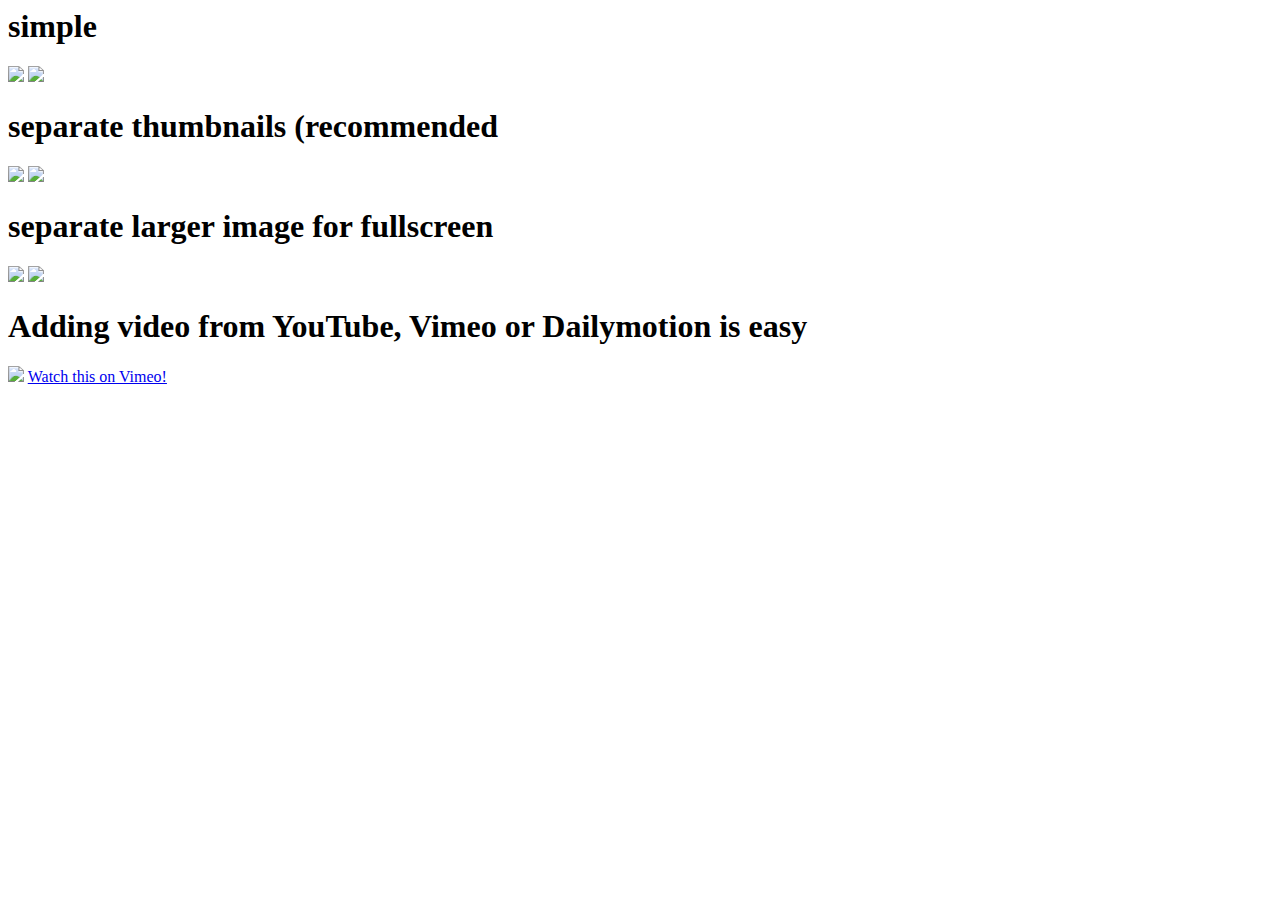
==== index.html @ 81b9dfde "now with more code!" ====
<html>
<head>
<script src="http://ajax.googleapis.com/ajax/libs/jquery/1/jquery.js"></script>
<script src="galleria/galleria-1.2.9.min.js"></script>    
<script>
    Galleria.loadTheme('./js/galleria/themes/classic/galleria.classic.min.js');
    Galleria.run('#galleria');

    Galleria.configure({
        imageCrop: true,
        transition: 'fade'
    });
</script>
</head>

<body>
    <h1>simple</h1>
    <div id="galleria">
        <img src="/img/pic1.jpg" data-title="My title" data-description="My description">
        <img src="/img/pic2.jpg" data-title="Another title" data-description="My <em>HTML</em> description">
    </div>

    <h1>separate thumbnails (recommended</h1>
    <div id="galleria">
        <a href="/img/pic1.jpg"><img src="/img/pic1.jpg" data-title="My title" data-description="My description"></a>
        <a href="/img/pic2.jpg"><img src="/img/pic2.jpg" data-title="Another title" data-description="My <em>HTML</em> description"></a>
    </div>


    <h1>separate larger image for fullscreen</h1>
    <div id="galleria">
        <a href="/img/pic1.jpg"><img src="/img/pic1.jpg" data-big="/img/pic1.jpg" data-title="My title" data-description="My description"></a>
        <a href="/img/pic2.jpg"><img src="/img/pic2.jpg" data-big="/img/pic2.jpg" data-title="Another title" data-description="My <em>HTML</em> description"></a>
    </div>


    <h1>Adding video from YouTube, Vimeo or Dailymotion is easy</h1>
    <div id="galleria">
        <a href="http://www.youtube.com/watch?v=bqbcYbq13Ow"><img src="/img/pic1.jpg"></a>
        <a href="http://player.vimeo.com/video/71333179"><span class="video">Watch this on Vimeo!</span></a>
    </div>
    
</body>
</html>
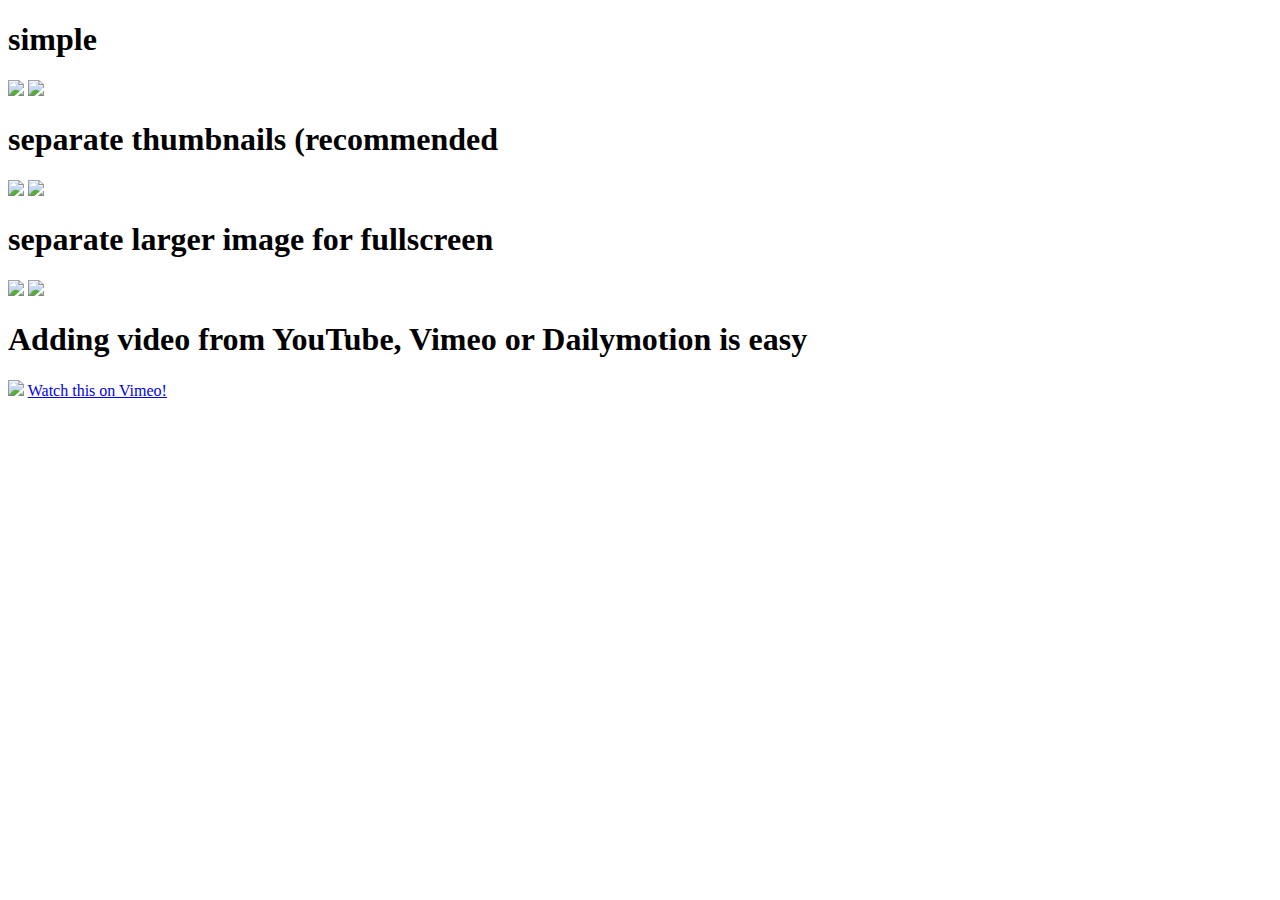
==== commit 795716fe: "manually specify height" ====
--- a/index.html
+++ b/index.html
@@ -1,18 +1,35 @@
 
 
-
+<!DOCTYPE HTML PUBLIC "-//W3C//DTD HTML 4.01 //EN">
 <html>
 <head>
+<link type="text/css" rel="stylesheet" href="./js/galleria/themes/classic/galleria.classic.css">
 <script src="http://ajax.googleapis.com/ajax/libs/jquery/1/jquery.js"></script>
-<script src="galleria/galleria-1.2.9.min.js"></script>    
+<script src="./js/galleria/galleria-1.2.9.min.js"></script>    
 <script>
+
+    Galleria.galleria-stage {
+        height: 450px;
+        position: absolute;
+        top: 10px;
+        bottom: 60px;
+        left: 10px;
+        right: 10px;
+        overflow: hidden;
+    }
+
     Galleria.loadTheme('./js/galleria/themes/classic/galleria.classic.min.js');
     Galleria.run('#galleria');
+    Galleria.run('#galleria2');
+    Galleria.run('#galleria3');
+    Galleria.run('#galleria4');
 
+/*
     Galleria.configure({
         imageCrop: true,
         transition: 'fade'
     });
+*/
 </script>
 </head>
 
@@ -24,21 +41,21 @@
     </div>
 
     <h1>separate thumbnails (recommended</h1>
-    <div id="galleria">
+    <div id="galleria2">
         <a href="/img/pic1.jpg"><img src="/img/pic1.jpg" data-title="My title" data-description="My description"></a>
         <a href="/img/pic2.jpg"><img src="/img/pic2.jpg" data-title="Another title" data-description="My <em>HTML</em> description"></a>
     </div>
 
 
     <h1>separate larger image for fullscreen</h1>
-    <div id="galleria">
+    <div id="galleria3">
         <a href="/img/pic1.jpg"><img src="/img/pic1.jpg" data-big="/img/pic1.jpg" data-title="My title" data-description="My description"></a>
         <a href="/img/pic2.jpg"><img src="/img/pic2.jpg" data-big="/img/pic2.jpg" data-title="Another title" data-description="My <em>HTML</em> description"></a>
     </div>
 
 
     <h1>Adding video from YouTube, Vimeo or Dailymotion is easy</h1>
-    <div id="galleria">
+    <div id="galleria4">
         <a href="http://www.youtube.com/watch?v=bqbcYbq13Ow"><img src="/img/pic1.jpg"></a>
         <a href="http://player.vimeo.com/video/71333179"><span class="video">Watch this on Vimeo!</span></a>
     </div>
--- a/js/galleria/themes/classic/galleria.classic.css
+++ b/js/galleria/themes/classic/galleria.classic.css
@@ -0,0 +1,217 @@
+/* Galleria Classic Theme 2012-08-07 | https://raw.github.com/aino/galleria/master/LICENSE | (c) Aino */
+
+#galleria-loader{height:1px!important}
+
+.galleria-container {
+    position: relative;
+    overflow: hidden;
+    background: #000;
+}
+.galleria-container img {
+    -moz-user-select: none;
+    -webkit-user-select: none;
+    -o-user-select: none;
+}
+.galleria-stage {
+    position: absolute;
+    top: 10px;
+    bottom: 60px;
+    left: 10px;
+    right: 10px;
+    overflow:hidden;
+}
+.galleria-thumbnails-container {
+    height: 50px;
+    bottom: 0;
+    position: absolute;
+    left: 10px;
+    right: 10px;
+    z-index: 2;
+}
+.galleria-carousel .galleria-thumbnails-list {
+    margin-left: 30px;
+    margin-right: 30px;
+}
+.galleria-thumbnails .galleria-image {
+    height: 40px;
+    width: 60px;
+    background: #000;
+    margin: 0 5px 0 0;
+    border: 1px solid #000;
+    float: left;
+    cursor: pointer;
+}
+.galleria-counter {
+    position: absolute;
+    bottom: 10px;
+    left: 10px;
+    text-align: right;
+    color: #fff;
+    font: normal 11px/1 arial,sans-serif;
+    z-index: 1;
+}
+.galleria-loader {
+    background: #000;
+    width: 20px;
+    height: 20px;
+    position: absolute;
+    top: 10px;
+    right: 10px;
+    z-index: 2;
+    display: none;
+    background: url(classic-loader.gif) no-repeat 2px 2px;
+}
+.galleria-info {
+    width: 50%;
+    top: 15px;
+    left: 15px;
+    z-index: 2;
+    position: absolute;
+}
+.galleria-info-text {
+    background-color: #000;
+    padding: 12px;
+    display: none;
+    /* IE7 */ zoom:1;
+}
+.galleria-info-title {
+    font: bold 12px/1.1 arial,sans-serif;
+    margin: 0;
+    color: #fff;
+    margin-bottom: 7px;
+}
+.galleria-info-description {
+    font: italic 12px/1.4 georgia,serif;
+    margin: 0;
+    color: #bbb;
+}
+.galleria-info-close {
+    width: 9px;
+    height: 9px;
+    position: absolute;
+    top: 5px;
+    right: 5px;
+    background-position: -753px -11px;
+    opacity: .5;
+    filter: alpha(opacity=50);
+    cursor: pointer;
+    display: none;
+}
+.notouch .galleria-info-close:hover{
+    opacity:1;
+    filter: alpha(opacity=100);
+}
+.touch .galleria-info-close:active{
+    opacity:1;
+    filter: alpha(opacity=100);
+}
+.galleria-info-link {
+    background-position: -669px -5px;
+    opacity: .7;
+    filter: alpha(opacity=70);
+    position: absolute;
+    width: 20px;
+    height: 20px;
+    cursor: pointer;
+    background-color: #000;
+}
+.notouch .galleria-info-link:hover {
+    opacity: 1;
+    filter: alpha(opacity=100);
+}
+.touch .galleria-info-link:active {
+    opacity: 1;
+    filter: alpha(opacity=100);
+}
+.galleria-image-nav {
+    position: absolute;
+    top: 50%;
+    margin-top: -62px;
+    width: 100%;
+    height: 62px;
+    left: 0;
+}
+.galleria-image-nav-left,
+.galleria-image-nav-right {
+    opacity: .3;
+    filter: alpha(opacity=30);
+    cursor: pointer;
+    width: 62px;
+    height: 124px;
+    position: absolute;
+    left: 10px;
+    z-index: 2;
+    background-position: 0 46px;
+}
+.galleria-image-nav-right {
+    left: auto;
+    right: 10px;
+    background-position: -254px 46px;
+    z-index: 2;
+}
+.notouch .galleria-image-nav-left:hover,
+.notouch .galleria-image-nav-right:hover {
+    opacity: 1;
+    filter: alpha(opacity=100);
+}
+.touch .galleria-image-nav-left:active,
+.touch .galleria-image-nav-right:active {
+    opacity: 1;
+    filter: alpha(opacity=100);
+}
+.galleria-thumb-nav-left,
+.galleria-thumb-nav-right {
+    cursor: pointer;
+    display: none;
+    background-position: -495px 5px;
+    position: absolute;
+    left: 0;
+    top: 0;
+    height: 40px;
+    width: 23px;
+    z-index: 3;
+    opacity: .8;
+    filter: alpha(opacity=80);
+}
+.galleria-thumb-nav-right {
+    background-position: -578px 5px;
+    border-right: none;
+    right: 0;
+    left: auto;
+}
+.galleria-thumbnails-container .disabled {
+    opacity: .2;
+    filter: alpha(opacity=20);
+    cursor: default;
+}
+.notouch .galleria-thumb-nav-left:hover,
+.notouch .galleria-thumb-nav-right:hover {
+    opacity: 1;
+    filter: alpha(opacity=100);
+    background-color: #111;
+}
+.touch .galleria-thumb-nav-left:active,
+.touch .galleria-thumb-nav-right:active {
+    opacity: 1;
+    filter: alpha(opacity=100);
+    background-color: #111;
+}
+.notouch .galleria-thumbnails-container .disabled:hover {
+    opacity: .2;
+    filter: alpha(opacity=20);
+    background-color: transparent;
+}
+
+.galleria-carousel .galleria-thumb-nav-left,
+.galleria-carousel .galleria-thumb-nav-right {
+    display: block;
+}
+.galleria-thumb-nav-left,
+.galleria-thumb-nav-right,
+.galleria-info-link,
+.galleria-info-close,
+.galleria-image-nav-left,
+.galleria-image-nav-right {
+    background-image: url(classic-map.png);
+    background-repeat: no-repeat;
+}
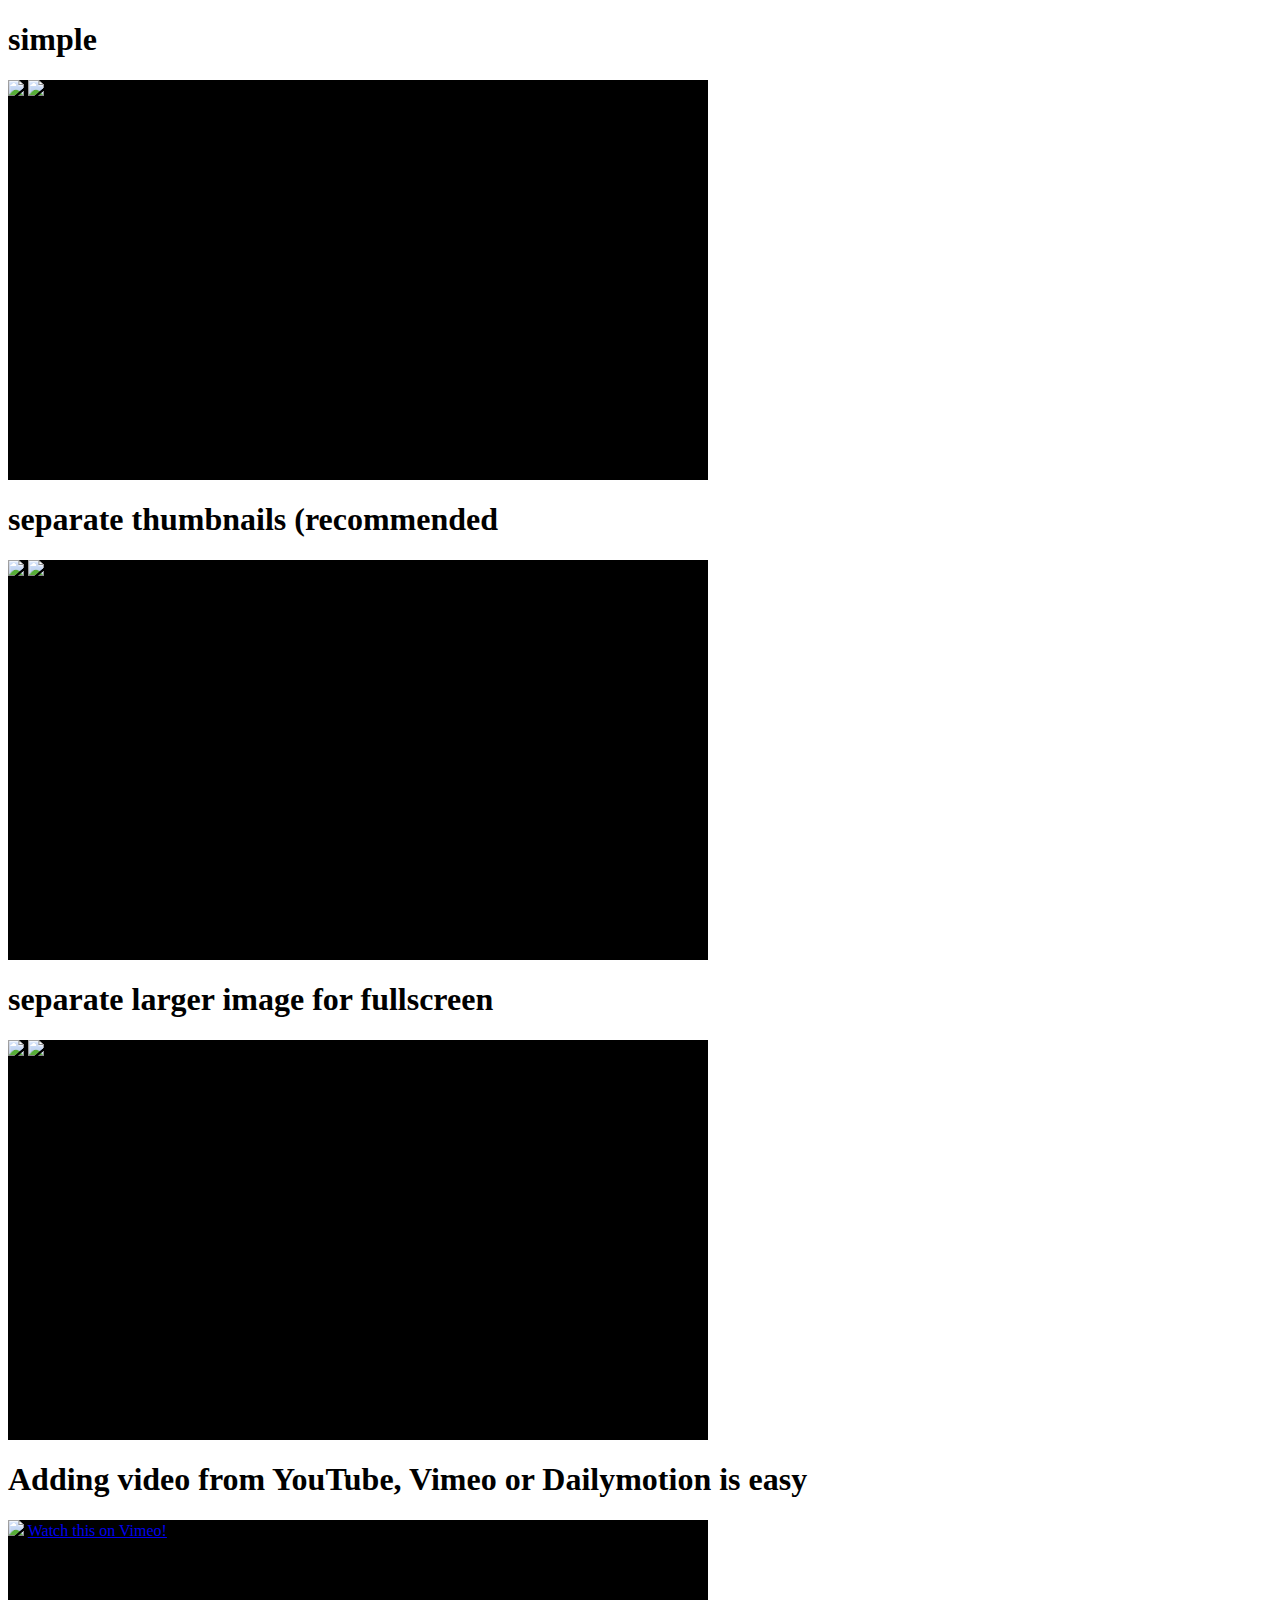
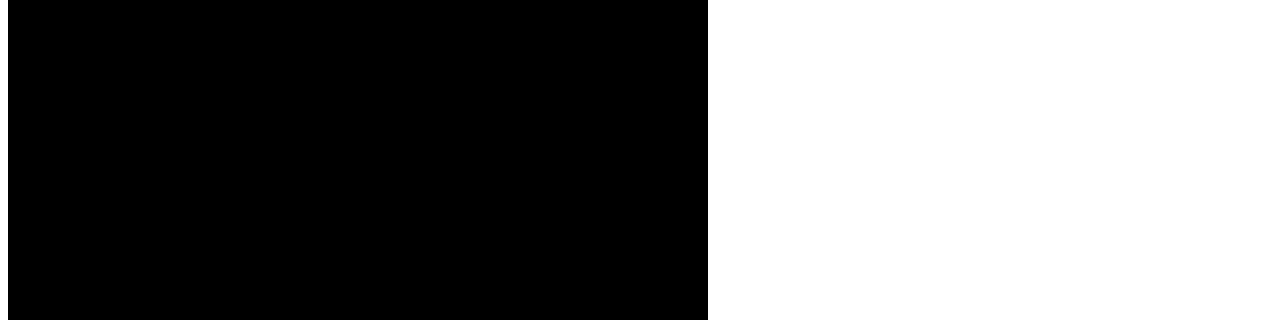
==== commit 2af02ba3: "blah" ====
--- a/index.html
+++ b/index.html
@@ -3,20 +3,11 @@
 <!DOCTYPE HTML PUBLIC "-//W3C//DTD HTML 4.01 //EN">
 <html>
 <head>
+<link type="text/css" rel="stylesheet" href="./css/galleria.css">
 <link type="text/css" rel="stylesheet" href="./js/galleria/themes/classic/galleria.classic.css">
 <script src="http://ajax.googleapis.com/ajax/libs/jquery/1/jquery.js"></script>
 <script src="./js/galleria/galleria-1.2.9.min.js"></script>    
 <script>
-
-    Galleria.galleria-stage {
-        height: 450px;
-        position: absolute;
-        top: 10px;
-        bottom: 60px;
-        left: 10px;
-        right: 10px;
-        overflow: hidden;
-    }
 
     Galleria.loadTheme('./js/galleria/themes/classic/galleria.classic.min.js');
     Galleria.run('#galleria');
--- a/css/galleria.css
+++ b/css/galleria.css
@@ -0,0 +1,7 @@
+
+#galleria, #galleria2, #galleria3, #galleria4 { 
+    width: 700px;
+    height: 400px;
+    background: #000 
+}
+
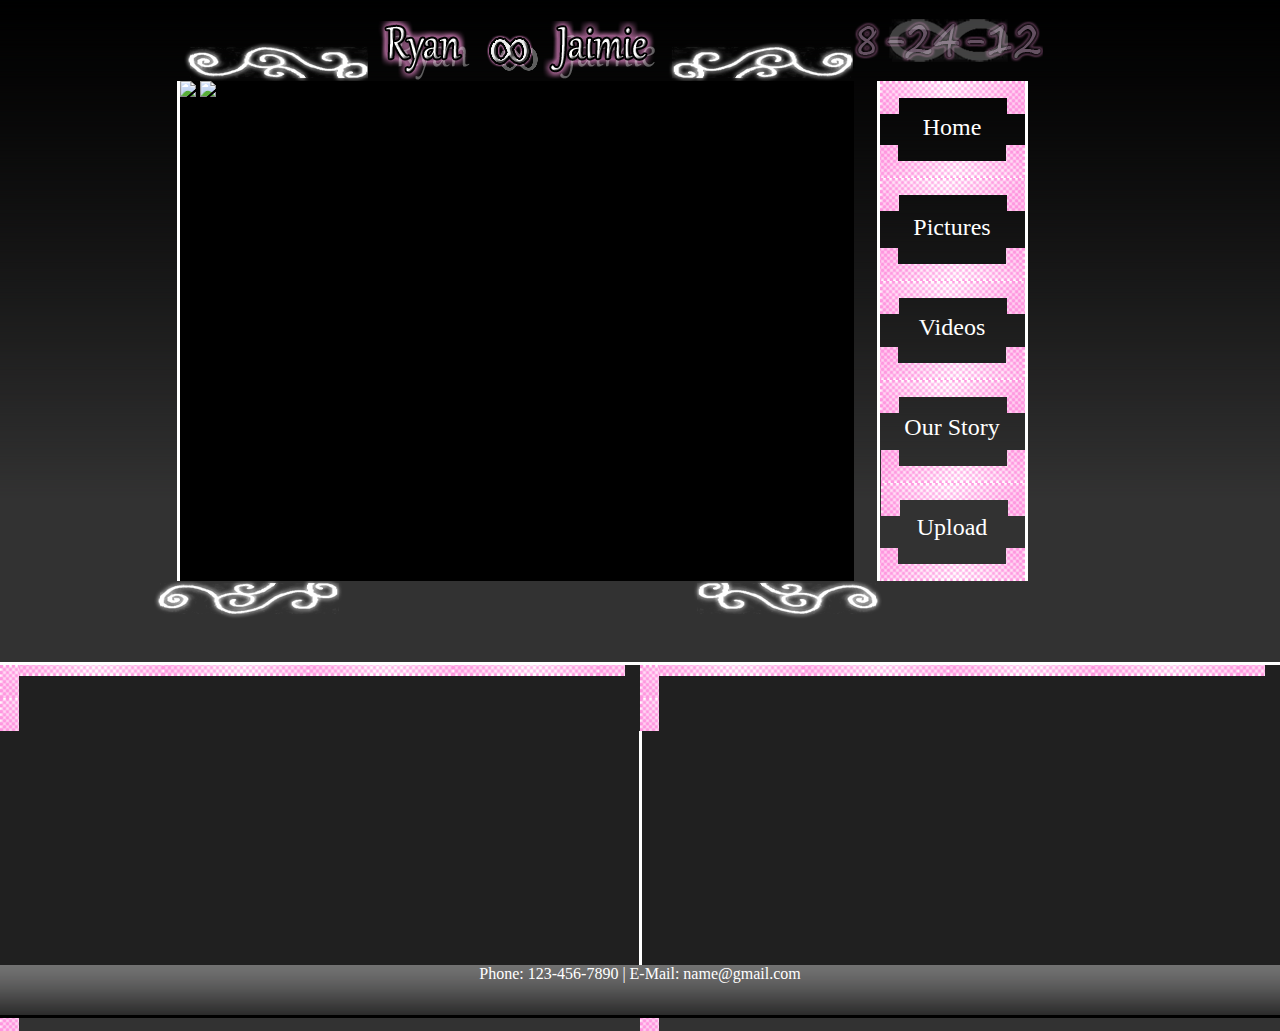
==== commit ae60efca: "feature complete :D" ====
--- a/index.html
+++ b/index.html
@@ -1,55 +1,99 @@
-
-
-<!DOCTYPE HTML PUBLIC "-//W3C//DTD HTML 4.01 //EN">
-<html>
-<head>
-<link type="text/css" rel="stylesheet" href="./css/galleria.css">
-<link type="text/css" rel="stylesheet" href="./js/galleria/themes/classic/galleria.classic.css">
-<script src="http://ajax.googleapis.com/ajax/libs/jquery/1/jquery.js"></script>
-<script src="./js/galleria/galleria-1.2.9.min.js"></script>    
-<script>
-
-    Galleria.loadTheme('./js/galleria/themes/classic/galleria.classic.min.js');
-    Galleria.run('#galleria');
-    Galleria.run('#galleria2');
-    Galleria.run('#galleria3');
-    Galleria.run('#galleria4');
-
-/*
-    Galleria.configure({
-        imageCrop: true,
-        transition: 'fade'
-    });
-*/
-</script>
-</head>
-
-<body>
-    <h1>simple</h1>
-    <div id="galleria">
-        <img src="/img/pic1.jpg" data-title="My title" data-description="My description">
-        <img src="/img/pic2.jpg" data-title="Another title" data-description="My <em>HTML</em> description">
-    </div>
-
-    <h1>separate thumbnails (recommended</h1>
-    <div id="galleria2">
-        <a href="/img/pic1.jpg"><img src="/img/pic1.jpg" data-title="My title" data-description="My description"></a>
-        <a href="/img/pic2.jpg"><img src="/img/pic2.jpg" data-title="Another title" data-description="My <em>HTML</em> description"></a>
-    </div>
-
-
-    <h1>separate larger image for fullscreen</h1>
-    <div id="galleria3">
-        <a href="/img/pic1.jpg"><img src="/img/pic1.jpg" data-big="/img/pic1.jpg" data-title="My title" data-description="My description"></a>
-        <a href="/img/pic2.jpg"><img src="/img/pic2.jpg" data-big="/img/pic2.jpg" data-title="Another title" data-description="My <em>HTML</em> description"></a>
-    </div>
-
-
-    <h1>Adding video from YouTube, Vimeo or Dailymotion is easy</h1>
-    <div id="galleria4">
-        <a href="http://www.youtube.com/watch?v=bqbcYbq13Ow"><img src="/img/pic1.jpg"></a>
-        <a href="http://player.vimeo.com/video/71333179"><span class="video">Watch this on Vimeo!</span></a>
-    </div>
-    
-</body>
-</html>
+<!DOCTYPE HTML>
+<html>
+<head>
+<meta charset="utf-8">
+<title>RBWed</title>
+
+    <link href="RB_CSS.css" rel="stylesheet" type="text/css">
+
+    <link type="text/css" rel="stylesheet" href="./css/galleria.css">
+    <link type="text/css" rel="stylesheet" href="./js/galleria/themes/classic/galleria.classic.css">
+    <script src="http://ajax.googleapis.com/ajax/libs/jquery/1/jquery.js"></script>
+    <script src="./js/galleria/galleria-1.2.9.min.js"></script>    
+    <script>
+
+        Galleria.loadTheme('./js/galleria/themes/classic/galleria.classic.min.js');
+        Galleria.run('#galleria');
+
+    </script>
+
+</head>
+<body>
+ <div id="webwrapper">
+    <div id="header">
+        <div id="left_block"></div>
+        <div id="center_block">
+            <div id="center1"></div>
+            <div id="center2"></div>
+          <div id="center3"></div>
+        </div>
+        <div id="right_block">
+            <div id="right1"></div>
+            <div id="right2"></div>
+        </div>
+    </div>
+  <div id="mid_content">
+      <div id="big_spacer"></div>
+      <div id="content">
+
+
+        <div id="galleria">
+            <img src="https://raw.github.com/Zephie/BWed/gh-pages/img/img1.jpg" data-title="My title" data-description="My description">
+            <img src="https://raw.github.com/Zephie/BWed/gh-pages/img/img2.jpg" data-title="Another title" data-description="My <em>HTML</em> description">
+        </div>
+
+
+      </div>
+    <div id="big_spacer"></div>
+    <div id="content_right">
+        <div id="link_blck">
+            <p style="color: white; font-family:'Comic Sans MS', cursive; font-size:24px; text-align: center;">Home</p>
+        </div>
+        <div id="link_blck">
+            <p style="color: white; font-family:'Comic Sans MS', cursive; font-size:24px; text-align: center;">Pictures</p>
+        </div>
+        <div id="link_blck">
+            <p style="color: white; font-family:'Comic Sans MS', cursive; font-size:24px; text-align: center;">Videos</p>
+        </div>
+        <div id="link_blck">
+            <p style="color: white; font-family:'Comic Sans MS', cursive; font-size:24px; text-align: center;">Our Story</p>
+        </div>
+        <div id="link_blck">
+            <p style="color: white; font-family:'Comic Sans MS', cursive; font-size:24px; text-align: center;">Upload</p>
+        </div>
+        <div id="random_blck"></div>
+    </div>
+      <div id="big_spacer2"></div>
+  </div>
+  <div id="lower_spacer">
+      <div id="lower1"></div>
+    <div id="lower2"></div>
+    <div id="lower3"></div>
+  </div>
+ </div>
+ <div id="content_lower">
+     <div id="bottom_left">
+         <div id="bot1_LTop"></div>
+        <div id="bot1_MTop"></div>
+        <div id="bot1_RTop"></div>
+        <div id="bot1_Mid"></div>
+        <div id="bot1_LBot"></div>
+        <div id="bot1_MBot"></div>
+        <div id="bot1_RBot"></div>
+     </div>
+     <div id="bottom_right">
+         <div id="bot2_LTop"></div>
+        <div id="bot2_MTop"></div>
+        <div id="bot2_RTop"></div>
+        <div id="bot2_Mid"></div>
+        <div id="bot2_LBot"></div>
+        <div id="bot2_MBot"></div>
+        <div id="bot2_RBot"></div>
+    </div>
+ </div>
+ <div id="footer">
+     <p style="text-align:center; color: white;">Phone: 123-456-7890 | E-Mail: name@gmail.com
+    </p>
+ </div>
+</body>
+</html>
--- a/RB_CSS.css
+++ b/RB_CSS.css
@@ -0,0 +1,314 @@
+@charset "utf-8";
+* {
+	margin: 0px;
+	padding: 0px;
+}
+img {
+	border-top-style: none;
+	border-right-style: none;
+	border-bottom-style: none;
+	border-left-style: none;
+}
+body {
+	background-color: #323232;
+	background-image: url(RB_Background.png);
+	background-repeat: repeat-x;
+}
+
+
+#header {
+	height: 81px;
+	width: 975px;
+	background: transparent;
+}
+#header #left_block {
+	height: 81px;
+	width: 30px;
+	float: left;
+}
+#header #center_block {
+	height: 81px;
+	width: 670px;
+	float: left;
+}
+#header #right_block {
+	float: right;
+	height: 81px;
+	width: 275px;
+	background-image: url(RB_DateBlock.png);
+	background-repeat: no-repeat;
+	background-position: left;
+}
+#header #center_block #center1 {
+	float: left;
+	height: 60px;
+	width: 185px;
+	margin-top: 21px;
+	background-image: url(RB_Swirl.png);
+}
+
+#header #center_block #center2 {
+	background-image: url(RB_Ryan+Jaimie.png);
+	float: left;
+	height: 60px;
+	width: 300px;
+	margin-top: 21px;
+}
+#header #center_block #center3 {
+	float: left;
+	height: 60px;
+	width: 185px;
+	margin-top: 21px;
+	background-image: url(RB_Swirl2.png);
+}
+
+#header #right_block #right2 {
+	float: left;
+	height: 11px;
+	width: 100px;
+	margin-top: 70px;
+}
+
+#header #right_block #right1 {
+	float: left;
+	height: 11px;
+	width: 175px;
+	margin-top: 70px;
+}
+#webwrapper {
+	height: 100%;
+	width: 975px;
+	margin-right: auto;
+	margin-left: auto;
+	background-repeat: no-repeat;
+}
+#webwrapper #mid_content {
+	height: 500px;
+	width: 975px;
+}
+#webwrapper #mid_content #big_spacer {
+	float: left;
+	height: 500px;
+	width: 24px;
+}
+#webwrapper #mid_content #content {
+	float: left;
+	height: 500px;
+	width: 670px;
+	background-image: url(RB_TexturedEdit1.png);
+	border-right-width: 3px;
+	border-right-style: solid;
+	border-right-color: #FFF;
+	border-left-width: 3px;
+	border-left-style: solid;
+	border-left-color: #FFF;
+}
+#webwrapper #mid_content #content_right {
+	float: left;
+	height: 500px;
+	width: 145px;
+	background-image: url(RB_TexturedSideCon.png);
+	background-position: top;
+	border-right-width: 3px;
+	border-right-style: solid;
+	border-right-color: #FFF;
+	border-left-width: 3px;
+	border-left-style: solid;
+	border-left-color: #FFF;
+}
+#webwrapper #mid_content #content_right #link_blck {
+	height: 67px;
+	width: 145px;
+	padding-top: 33px;
+}
+
+#webwrapper #mid_content #big_spacer2 {
+	float: left;
+	height: 500px;
+	width: 97px;
+}
+#webwrapper #mid_content #content_right #random_blck {
+	height: 5px;
+	width: 145px;
+}
+#lower_spacer {
+	height: 81px;
+	width: 975px;
+}
+#webwrapper #lower_spacer #lower1 {
+	height: 81px;
+	width: 365px;
+	float: left;
+	background-image: url(RB_Swirl3.png);
+	background-repeat: no-repeat;
+}
+
+#webwrapper #lower_spacer #lower2 {
+	height: 81px;
+	width: 365px;
+	float: left;
+	background-image: url(RB_Swirl4.png);
+	background-position: right top;
+	background-repeat: no-repeat;
+}
+#webwrapper #lower_spacer #lower3 {
+	height: 81px;
+	width: 245px;
+	float: left;
+}
+#content_lower {
+	height: 300px;
+	width: 100%;
+	border-top-style: solid;
+	border-top-color: #FFF;
+	background-color: #202020;
+}
+#content_lower #bottom_left {
+	height: 300px;
+	width: 50%;
+	float: left;
+
+}
+#content_lower #bottom_left #bot1_LTop {
+	background-image: url(RB_BotL.png);
+	background-position: left top;
+	height: 33px;
+	width: 19px;
+	background-repeat: no-repeat;
+	float: left;
+}
+#content_lower #bottom_left #bot1_MTop {
+	height: 33px;
+	width: 94.66%;
+	float: left;
+	background-repeat: repeat-x;
+	background-image: url(BotTexture.png);
+}
+
+
+#content_lower #bottom_left #bot1_RTop {
+	background-image: url(RB_BotL.png);
+	background-position: right top;
+	height: 33px;
+	width: 19px;
+	background-repeat: no-repeat;
+	float: left;
+}
+#content_lower #bottom_left #bot1_Mid {
+	height: 234px;
+	width: 99.85%;
+	float: left;
+	border-right-width: 2px;
+	border-right-style: solid;
+	border-right-color: #FFF;
+}
+
+
+#content_lower #bottom_left #bot1_LBot {
+	background-image: url(RB_BotL.png);
+	background-position: left bottom;
+	height: 33px;
+	width: 19px;
+	background-repeat: no-repeat;
+	float: left;
+}
+
+#content_lower #bottom_left #bot1_MBot {
+	height: 33px;
+	width: 94.66%;
+	float: left;
+	background-repeat: repeat-x;
+	background-image: url(BotTexture.png);
+	background-position: bottom;
+}
+
+
+#content_lower #bottom_left #bot1_RBot {
+	background-image: url(RB_BotL.png);
+	background-position: right top;
+	height: 33px;
+	width: 19px;
+	background-repeat: no-repeat;
+	float: left;
+}
+
+#content_lower #bottom_right {
+	height: 300px;
+	width: 50%;
+	float: left;
+
+}
+
+#content_lower #bottom_right #bot2_LTop {
+	background-image: url(RB_BotL.png);
+	background-position: left top;
+	height: 33px;
+	width: 19px;
+	background-repeat: no-repeat;
+	float: left;
+}
+#content_lower #bottom_right #bot2_MTop {
+	height: 33px;
+	width: 94.66%;
+	float: left;
+	background-repeat: repeat-x;
+	background-image: url(BotTexture.png);
+}
+
+
+#content_lower #bottom_right #bot2_RTop {
+	background-image: url(RB_BotL.png);
+	background-position: right top;
+	height: 33px;
+	width: 19px;
+	background-repeat: no-repeat;
+	float: left;
+}
+#content_lower #bottom_right #bot2_Mid {
+	height: 234px;
+	width: 99.85%;
+	float: left;
+	border-left-width: 2px;
+	border-left-style: solid;
+	border-left-color: #FFF;
+}
+
+
+#content_lower #bottom_right #bot2_LBot {
+	background-image: url(RB_BotL.png);
+	background-position: left bottom;
+	height: 33px;
+	width: 19px;
+	background-repeat: no-repeat;
+	float: left;
+}
+
+#content_lower #bottom_right #bot2_MBot {
+	height: 33px;
+	width: 94.66%;
+	float: left;
+	background-repeat: repeat-x;
+	background-image: url(BotTexture.png);
+	background-position: bottom;
+}
+
+
+#content_lower #bottom_right #bot2_RBot {
+	background-image: url(RB_BotL.png);
+	background-position: right top;
+	height: 33px;
+	width: 19px;
+	background-repeat: no-repeat;
+	float: left;
+}
+
+#footer {
+	background-color: #333;
+	height: 50px;
+	width: 100%;
+	position: absolute;
+	vertical-align: baseline;
+	border-bottom-style: solid;
+	border-bottom-color: #000;
+	background-image: url(RB_FooterBorder.png);
+}
--- a/css/galleria.css
+++ b/css/galleria.css
@@ -1,7 +1,7 @@
 
-#galleria, #galleria2, #galleria3, #galleria4 { 
-    width: 700px;
-    height: 400px;
+#galleria {
+    width: 674px;
+    height: 500px;
     background: #000 
 }
 
